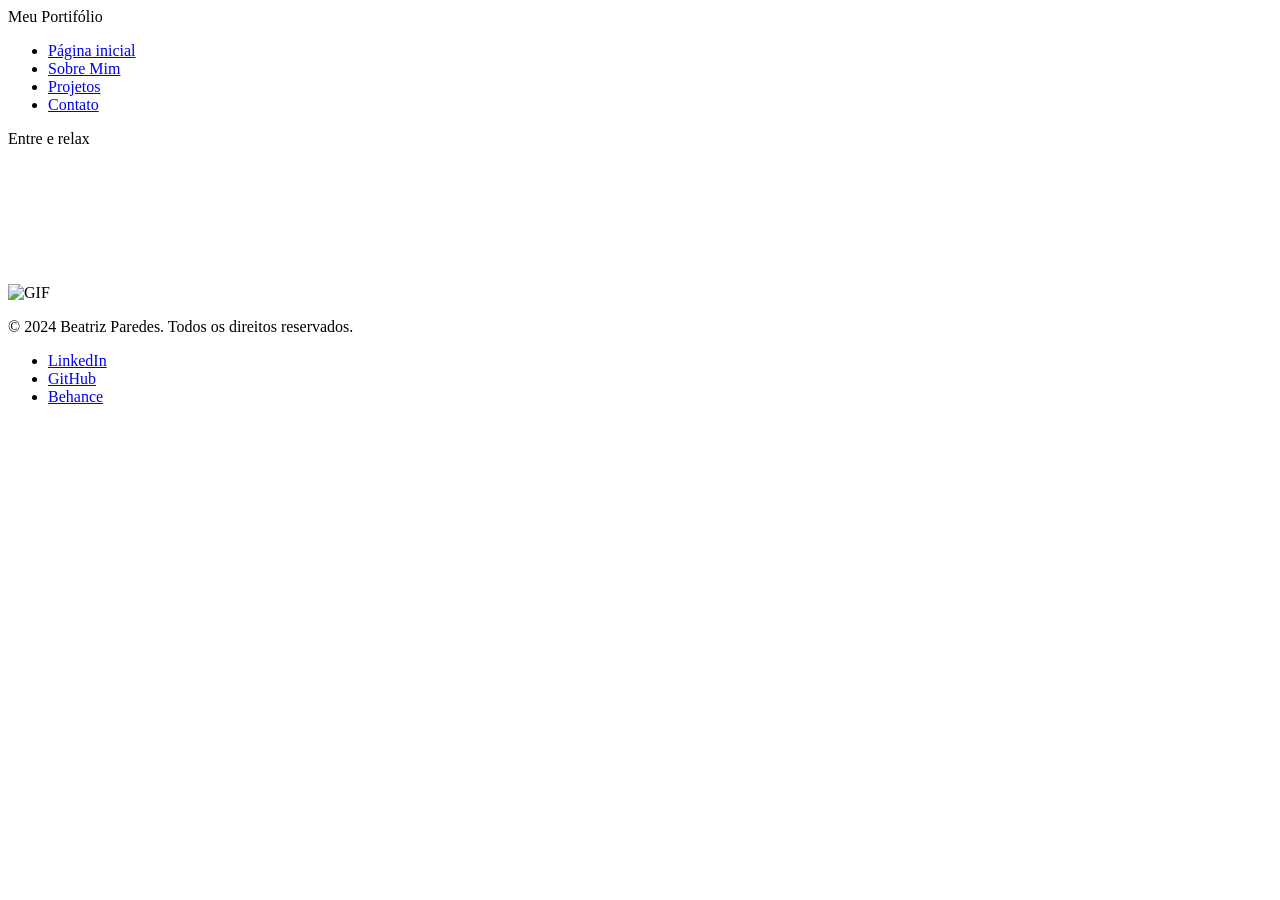
==== index.html @ 1f838f41 "Arquivos Iniciais da página pessoal de Bia Exercício de HTML inicial" ====
<!Doctype html>
<html lang="pt-BR">
<head>
    <meta charset="UTF-8">
    <meta name="viewport" content="width=device-width, initial-scale=1.0"
    <title>Meu Portifólio</title>
    <link rel="stylesheet" href="./assets/css/styles.css">
    <link rel="preconnect" href="https://fonts.googleapis.com">
    <link rel="preconnect" href="https://fonts.gstatic.com" crossorigin>
    <link href="https://fonts.googleapis.com/css2?family=Indie+Flower&display=swap" rel="stylesheet">
    
</head>
<body class="body">
    <header>
        <nav>
            <ul class="nav-list">
                <li><a href="./index.html">Página inicial</a></li>
                <li><a href="./sobre.html"> Sobre Mim</a></li>
                <li><a href="./projetos.html">Projetos</a></li>
                <li><a href="./contato.html">Contato</a></li>
            </ul>
        </nav>

    </header>
    <div class="typing" id="text"></div>
    <img src="assets/img/mao.gif" alt="GIF" class="corner-image">
    <iframe class="youtube-audio" src="https://www.youtube.com/embed/bpOSxM0rNPM?autoplay=1&loop=1&playlist=bpOSxM0rNPM" frameborder="0" allow="autoplay; encrypted-media" allowfullscreen></iframe>

    <script src="script.js"></script>

    <script>
        const text = "Entre e relaxe! Aqui, as melhores memórias são feitas com um pouco de música e muitas risadas.";
        let index = 0;
    
        function type() {
            if (index < text.length) {
                document.getElementById("text").innerHTML += text.charAt(index); 
                index++; 
                setTimeout(type, 100); 
            } else {
              
                setTimeout(resetTyping, 2000);
            }
        }
    
        function resetTyping() {
            index = 0; 
            document.getElementById("text").innerHTML = ""; 
            type(); 
        }
    
        type(); 
    </script>


    <footer class="footer">
        <p>&copy; 2024 Beatriz Paredes. Todos os direitos reservados.</p>
        <ul class="footer-list">
            <li><a href="https://www.linkedin.com/in/beatriz-paredes-do-nascimento-91664a182/" target="_blank">LinkedIn</a></li>
            <li><a href="https://github.com/BeatrizParedes"target="_blank">GitHub</a></li>
            <li><a href="https://www.behance.net/beatrizparedes" target="_blank">Behance</a></li>
        </ul>
    </footer>

</body>
</html>
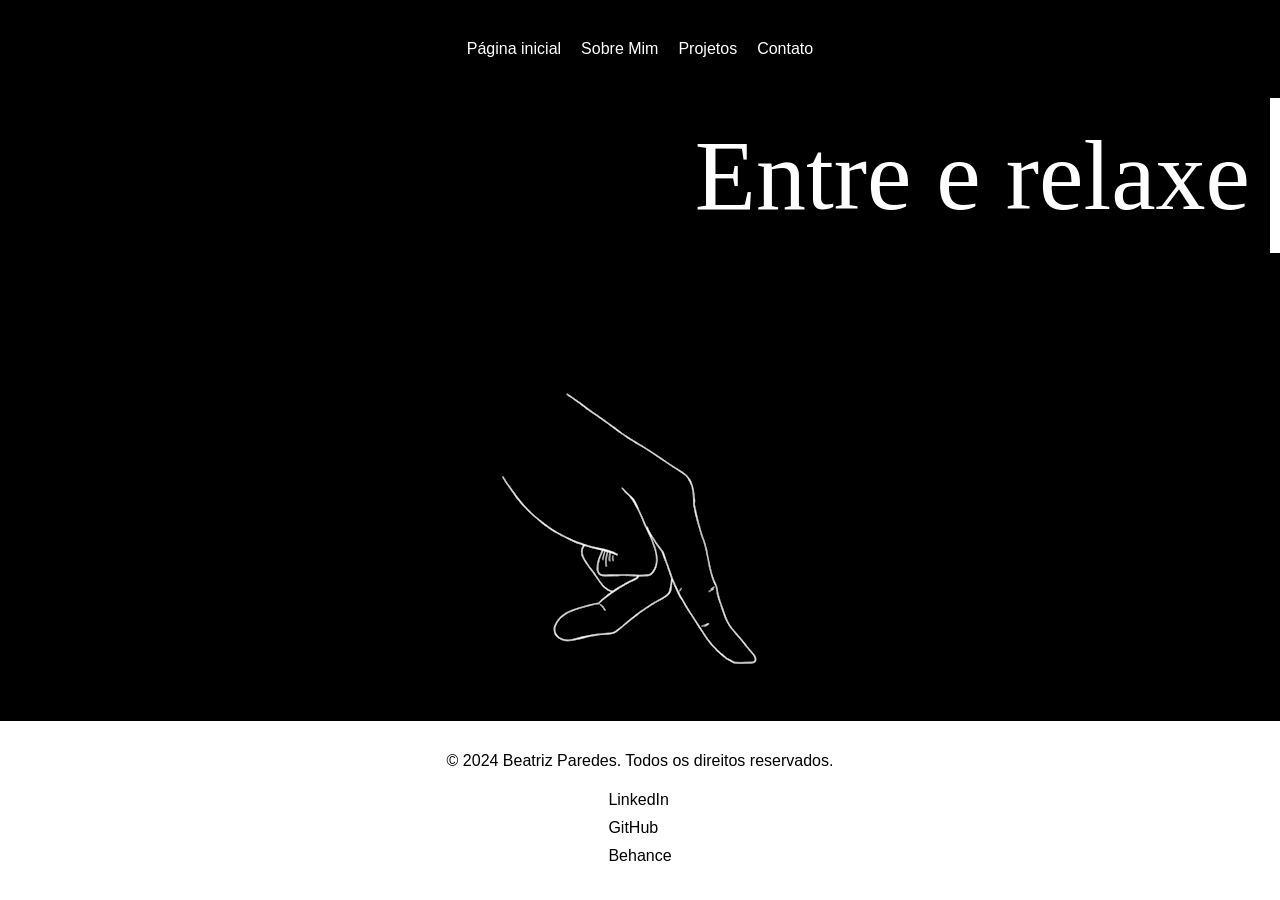
==== commit 967c0309: "Add files via upload" ====
--- a/index.html
+++ b/index.html
@@ -2,7 +2,7 @@
 <html lang="pt-BR">
 <head>
     <meta charset="UTF-8">
-    <meta name="viewport" content="width=device-width, initial-scale=1.0"
+    <meta name="viewport" content="width=device-width, initial-scale=1.0">
     <title>Meu Portifólio</title>
     <link rel="stylesheet" href="./assets/css/styles.css">
     <link rel="preconnect" href="https://fonts.googleapis.com">
--- a/assets/css/styles.css
+++ b/assets/css/styles.css
@@ -0,0 +1,122 @@
+body {
+    background-color: black;
+    color: white;
+    font-family: Arial, sans-serif;
+    margin: 0;
+    padding: 0;
+}
+
+nav {
+    display: flex;
+    justify-content: center;
+    padding: 10px 0;
+}
+
+.nav-list {
+    list-style-type: none;
+    padding: 10px; 
+    margin: 20px; 
+    display: flex;
+}
+
+.nav-list li {
+    margin-right: 20px;
+}
+
+.nav-list li:last-child {
+    margin-right: 0; 
+}
+
+.nav-list li a {
+    color: white;
+    text-decoration: none;
+}
+
+.nav-list li a:hover {
+    text-decoration: underline;
+}
+
+.typing {
+    border-right: 10px solid white;
+    white-space: nowrap;
+    overflow: visible;
+    display: flex;
+    justify-content: end;
+    font-family: "Indie Flower", cursive;
+    font-weight: 400; 
+    font-size: 100px;
+    padding-top: 50px;
+    padding-bottom: 0;
+    padding: 20px;
+    width: 100%;
+    box-sizing: border-box;
+}
+
+.corner-image {
+    display: block; 
+    margin: 0px auto; 
+    max-width: 100%; 
+    height: auto; 
+}
+
+.container {
+    width: 10%; 
+    min-height: 300px; 
+    margin-left: 10%; 
+    background-color: rgba(0, 0, 0, 0.7); 
+    border-radius: 15px;
+    box-shadow: 0 4px 20px rgba(0, 0, 0, 0.1); 
+    display: flex; 
+    justify-content: center; 
+    align-items: center; 
+    color: white; 
+    text-shadow: 1px 1px 2px rgba(0, 0, 0, 0.5); 
+}
+
+.youtube-audio {
+    position: absolute;
+    width: 1px;
+    height: 1px;
+    left: -9999px;
+}
+
+footer {
+    position: fixed;
+    bottom: 0;
+    left: 0;
+    width: 100%;
+    background-color: #ffffff;
+    color: rgb(0, 0, 0);
+    display: flex; 
+    flex-direction: column; 
+    align-items: center; 
+    padding: 15px 0;
+    height: auto; 
+    box-sizing: border-box;
+}
+
+.footer-list {
+    list-style-type: none;
+    padding: 0; 
+    margin: 0; 
+    display: flex; 
+    flex-direction: column; 
+}
+
+.footer-list li {
+    margin: 5px 0; 
+}
+
+
+.footer-list li:last-child {
+    margin-bottom: 20px; 
+}
+
+.footer-list li a {
+    color: rgb(0, 0, 0);
+    text-decoration: none;
+}
+
+.footer-list li a:hover {
+    text-decoration: underline;
+}
